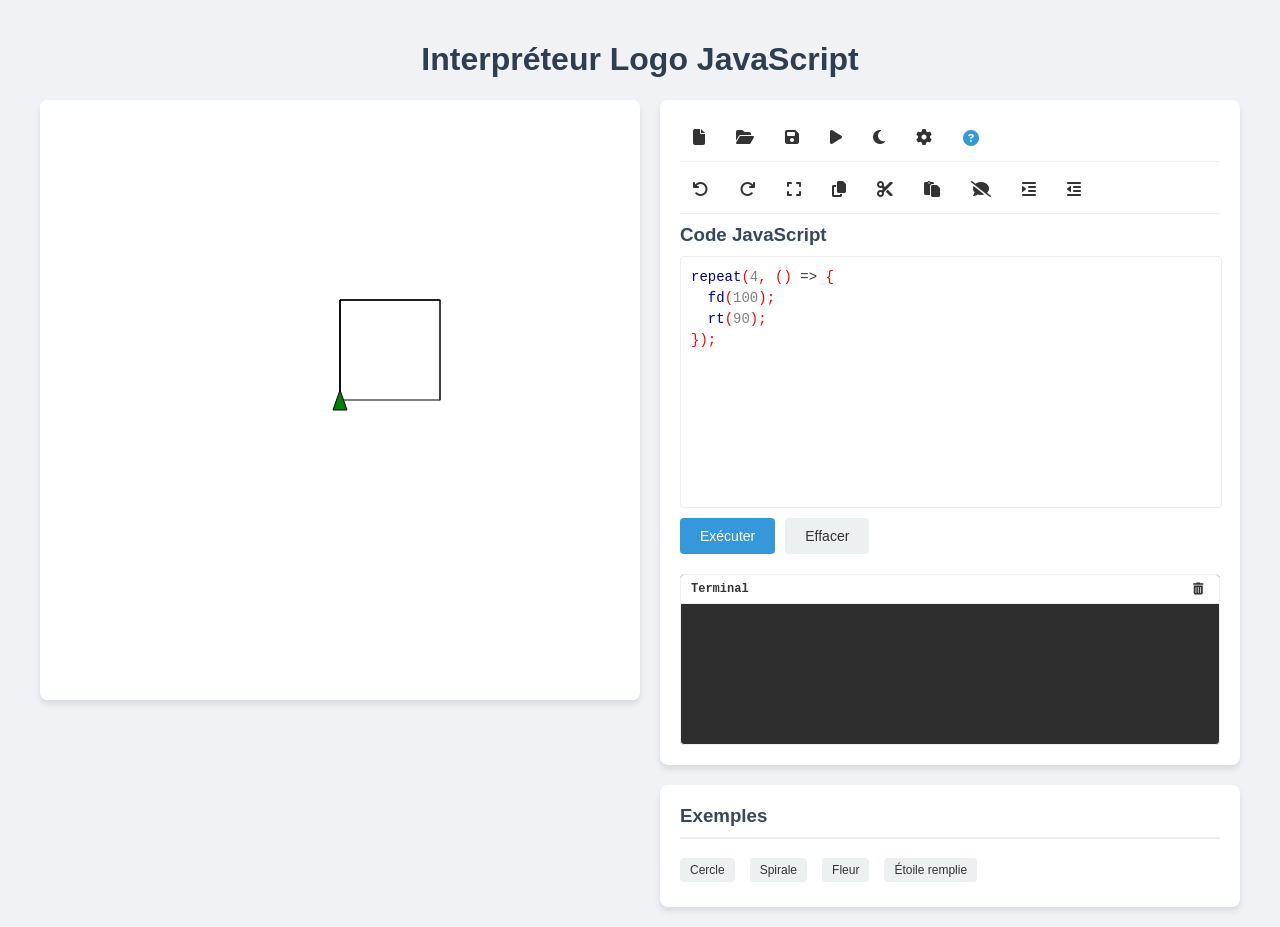
==== index.html @ 42f223f9 "Add terminal zone for logs and error reporting - Added a terminal section below the editor in `index" ====
<!DOCTYPE html>
<html lang="fr">
<head>
    <meta charset="UTF-8">
    <meta name="viewport" content="width=device-width, initial-scale=1.0">
    <title>Logo JS Interpreter</title>
    <link rel="stylesheet" href="style.css">
    <link rel="stylesheet" href="https://cdnjs.cloudflare.com/ajax/libs/font-awesome/6.7.2/css/all.min.css">
</head>
<body>
    <div class="container">
        <header>
            <h1>Interpréteur Logo JavaScript</h1>
        </header>
        <main>
            <div class="canvas-area">
                <canvas id="turtleCanvas" width="600" height="600"></canvas>
                <canvas id="turtleLayer" width="600" height="600"></canvas>
            </div>
            <div class="controls">
                <div class="editor-section">
                    <div class="toolbar file-toolbar">
                        <button id="newFileBtn" title="Nouveau"><i class="fas fa-file"></i></button>
                        <button id="openFileBtn" title="Ouvrir"><i class="fas fa-folder-open"></i></button>
                        <button id="saveFileBtn" title="Enregistrer"><i class="fas fa-save"></i></button>
                        <button id="toolbarRunBtn" title="Exécuter"><i class="fas fa-play"></i></button>
                        <button id="themeToggleBtn" title="Mode Sombre/Clair"><i class="fas fa-moon"></i></button>
                        <button id="settingsBtn" title="Paramètres"><i class="fas fa-cog"></i></button>
                        <a href="help.html" target="_blank" class="help-link-icon" title="Aide"><i class="fas fa-question-circle"></i></a>
                    </div>
                    <div class="toolbar edit-toolbar">
                        <button id="undoBtn" title="Annuler"><i class="fas fa-undo"></i></button>
                        <button id="redoBtn" title="Rétablir"><i class="fas fa-redo"></i></button>
                        <button id="selectAllBtn" title="Sélectionner tout"><i class="fas fa-expand"></i></button>
                        <button id="copyBtn" title="Copier"><i class="fas fa-copy"></i></button>
                        <button id="cutBtn" title="Couper"><i class="fas fa-cut"></i></button>
                        <button id="pasteBtn" title="Coller"><i class="fas fa-paste"></i></button>
                        <button id="commentBtn" title="Commenter/Décommenter"><i class="fas fa-comment-slash"></i></button>
                        <button id="indentBtn" title="Augmenter l'indentation"><i class="fas fa-indent"></i></button>
                        <button id="unindentBtn" title="Réduire l'indentation"><i class="fas fa-outdent"></i></button>
                    </div>
                    <div class="editor-header">
                        <h3>Code JavaScript</h3>
                    </div>
                    <div id="editor-container">
                        <textarea id="codeEditor" spellcheck="false">repeat(4, () => {
  fd(100);
  rt(90);
});</textarea>
                        <pre id="highlighting" aria-hidden="true"><code id="highlighting-content"></code></pre>
                    </div>
                    <div class="buttons">
                        <button id="runBtn" class="primary">Exécuter</button>
                        <button id="clearBtn">Effacer</button>
                    </div>
                    <div class="terminal-section">
                        <div class="terminal-header">
                            <span>Terminal</span>
                            <button id="clearTerminalBtn" title="Effacer le terminal"><i class="fas fa-trash-alt"></i></button>
                        </div>
                        <div id="terminalOutput"></div>
                    </div>
                </div>
                <div class="examples-section">
                    <h3>Exemples</h3>
                    <div class="examples-grid">
                        <button class="example-btn" data-code="repeat(36, () => {
  fd(50);
  rt(10);
});">Cercle</button>
                        <button class="example-btn" data-code="for(let i=0; i<100; i++) {
  fd(i*2);
  rt(91);
}">Spirale</button>
                        <button class="example-btn" data-code="setcolor('purple');
repeat(18, () => {
  repeat(4, () => {
    fd(100);
    rt(90);
  });
  rt(20);
});">Fleur</button>
                        <button class="example-btn" data-code="cs();
fillcolor('yellow');
repeat(36, (i) => {
  fd(100);
  rt(145);
});
fill();">Étoile remplie</button>
                    </div>
                </div>
            </div>
        </main>
    </div>
    <!-- Scripts split into logical modules -->
    <script src="canva.js"></script>
    <script src="syntaxe.js"></script>
    <script src="library.js"></script>
    <script src="editorSyntaxe.js"></script>
    <script src="editorUI.js"></script>
</body>
</html>
---- style.css ----
:root {
    --bg-color: #f0f2f5;
    --text-color: #333;
    --panel-bg: #fff;
    --border-color: #eee;
    --btn-bg: #ecf0f1;
    --btn-hover: #bdc3c7;
    --terminal-bg: #2d2d2d;
    --terminal-text: #f0f0f0;
    --primary-color: #3498db;
    --primary-hover: #2980b9;
    --shadow: 0 4px 6px rgba(0,0,0,0.1);
    /* Syntax Highlighting Light */
    --hl-keyword: #0000ff; /* Bleu */
    --hl-command: #00008b; /* Bleu foncé */
    --hl-string: #008000; /* Vert */
    --hl-number: #808080; /* Gris */
    --hl-comment: #a52a2a; /* Marron */
    --hl-operator: #ff0000; /* Rouge */
    --hl-unknown: #87ceeb; /* Bleu ciel */
}

body.dark-mode {
    --bg-color: #1a1a1a;
    --text-color: #e0e0e0;
    --panel-bg: #2d2d2d;
    --border-color: #444;
    --btn-bg: #3d3d3d;
    --btn-hover: #555;
    --terminal-bg: #1e1e1e;
    --terminal-text: #d4d4d4;
    /* Syntax Highlighting Dark (Inverted/Adjusted for visibility) */
    --hl-keyword: #569cd6; /* Bleu clair */
    --hl-command: #4fc1ff; /* Bleu plus clair */
    --hl-string: #6a9955; /* Vert plus clair */
    --hl-number: #b5cea8; /* Gris clair/vert */
    --hl-comment: #ce9178; /* Marron clair */
    --hl-operator: #f44747; /* Rouge clair */
    --hl-unknown: #9cdcfe; /* Bleu ciel clair */
}

body {
    font-family: 'Segoe UI', Tahoma, Geneva, Verdana, sans-serif;
    margin: 0;
    padding: 0;
    background-color: var(--bg-color);
    color: var(--text-color);
    transition: background-color 0.3s, color 0.3s;
}

.container {
    max-width: 1200px;
    margin: 0 auto;
    padding: 20px;
}

header {
    text-align: center;
    margin-bottom: 20px;
}

h1 {
    color: #2c3e50;
}

main {
    display: flex;
    gap: 20px;
    flex-wrap: wrap;
    justify-content: center;
}

.canvas-area {
    background-color: var(--panel-bg);
    box-shadow: var(--shadow);
    border-radius: 8px;
    overflow: hidden;
    line-height: 0;
    position: relative;
    width: 600px;
    height: 600px;
}

canvas {
    background-color: transparent;
    display: block;
    position: absolute;
    top: 0;
    left: 0;
}

#turtleCanvas {
    background-color: #fff;
}

#turtleLayer {
    pointer-events: none;
}

.controls {
    flex: 1;
    min-width: 400px;
    display: flex;
    flex-direction: column;
    gap: 20px;
}

.editor-section, .examples-section {
    background-color: var(--panel-bg);
    padding: 20px;
    border-radius: 8px;
    box-shadow: var(--shadow);
}

.editor-header {
    display: flex;
    justify-content: space-between;
    align-items: center;
    margin-bottom: 10px;
}

.editor-header h3 {
    margin-bottom: 0;
    border-bottom: none;
    padding-bottom: 0;
}

.help-link {
    color: #3498db;
    text-decoration: none;
    font-weight: bold;
    font-size: 14px;
}

.help-link:hover {
    text-decoration: underline;
}

.examples-grid {
    display: flex;
    flex-wrap: wrap;
    gap: 10px;
}

h3 {
    margin-top: 0;
    color: #34495e;
    border-bottom: 2px solid #eee;
    padding-bottom: 10px;
}

#editor-container {
    position: relative;
    width: 100%;
    height: 250px;
    border: 1px solid var(--border-color);
    border-radius: 4px;
    overflow: hidden;
    background-color: var(--panel-bg);
}

#codeEditor, #highlighting {
    margin: 0;
    padding: 10px;
    border: 0;
    width: 100%;
    height: 100%;
    position: absolute;
    top: 0;
    left: 0;
    font-family: 'Courier New', Courier, monospace;
    font-size: 14px;
    line-height: 1.5;
    tab-size: 2;
    box-sizing: border-box;
    white-space: pre;
    word-wrap: normal;
    overflow: auto;
}

#codeEditor {
    z-index: 1;
    color: transparent;
    background: transparent;
    caret-color: var(--text-color);
    resize: none;
}

#highlighting {
    z-index: 0;
    pointer-events: none;
}

#highlighting-content {
    font-family: inherit;
    font-size: inherit;
    background-color: transparent;
    padding: 0;
    color: inherit;
    font-weight: normal;
}

/* Token Styles */
.hl-keyword { color: var(--hl-keyword); font-weight: bold; }
.hl-command { color: var(--hl-command); }
.hl-string { color: var(--hl-string); }
.hl-number { color: var(--hl-number); }
.hl-comment { color: var(--hl-comment); font-style: italic; }
.hl-operator { color: var(--hl-operator); }
.hl-unknown { color: var(--hl-unknown); }

.buttons {
    margin-top: 10px;
    display: flex;
    gap: 10px;
}

button {
    padding: 10px 20px;
    font-size: 14px;
    cursor: pointer;
    border: none;
    border-radius: 4px;
    background-color: var(--btn-bg);
    color: var(--text-color);
    transition: background-color 0.2s, color 0.2s;
}

button:hover {
    background-color: var(--btn-hover);
}

button.primary {
    background-color: var(--primary-color);
    color: white;
}

button.primary:hover {
    background-color: var(--primary-hover);
}

.toolbar {
    display: flex;
    gap: 5px;
    margin-bottom: 10px;
    padding-bottom: 5px;
    border-bottom: 1px solid var(--border-color);
}

.toolbar button, .help-link-icon {
    padding: 8px 12px;
    font-size: 16px;
    background-color: transparent;
    border: 1px solid transparent;
}

.toolbar button:hover, .help-link-icon:hover {
    background-color: var(--btn-hover);
    border-color: var(--border-color);
}

.help-link-icon {
    color: var(--primary-color);
    text-decoration: none;
    display: flex;
    align-items: center;
    border-radius: 4px;
}

ul {
    list-style: none;
    padding: 0;
}

li {
    margin-bottom: 8px;
}

code {
    background-color: #f8f9fa;
    padding: 2px 4px;
    border-radius: 4px;
    color: #e83e8c;
    font-weight: bold;
}

.examples {
    margin-top: 20px;
}

.example-btn {
    margin-right: 5px;
    margin-bottom: 5px;
    font-size: 12px;
    padding: 5px 10px;
}

.terminal-section {
    margin-top: 20px;
    background-color: var(--terminal-bg);
    color: var(--terminal-text);
    border-radius: 4px;
    font-family: 'Consolas', 'Monaco', 'Courier New', monospace;
    font-size: 13px;
    display: flex;
    flex-direction: column;
    overflow: hidden;
    border: 1px solid var(--border-color);
}

.terminal-header {
    background-color: var(--panel-bg);
    color: var(--text-color);
    padding: 5px 10px;
    display: flex;
    justify-content: space-between;
    align-items: center;
    border-bottom: 1px solid var(--border-color);
    font-weight: bold;
    font-size: 12px;
}

#terminalOutput {
    padding: 10px;
    height: 120px;
    overflow-y: auto;
    white-space: pre-wrap;
    word-wrap: break-word;
}

.terminal-msg {
    margin-bottom: 4px;
    border-left: 3px solid transparent;
    padding-left: 8px;
}

.terminal-log { border-left-color: #569cd6; }
.terminal-error { border-left-color: #f44747; color: #f44747; }
.terminal-warn { border-left-color: #cca700; color: #cca700; }

#clearTerminalBtn {
    background: transparent;
    padding: 2px 5px;
    font-size: 12px;
    color: var(--text-color);
    width: auto;
}

#clearTerminalBtn:hover {
    color: #f44747;
}
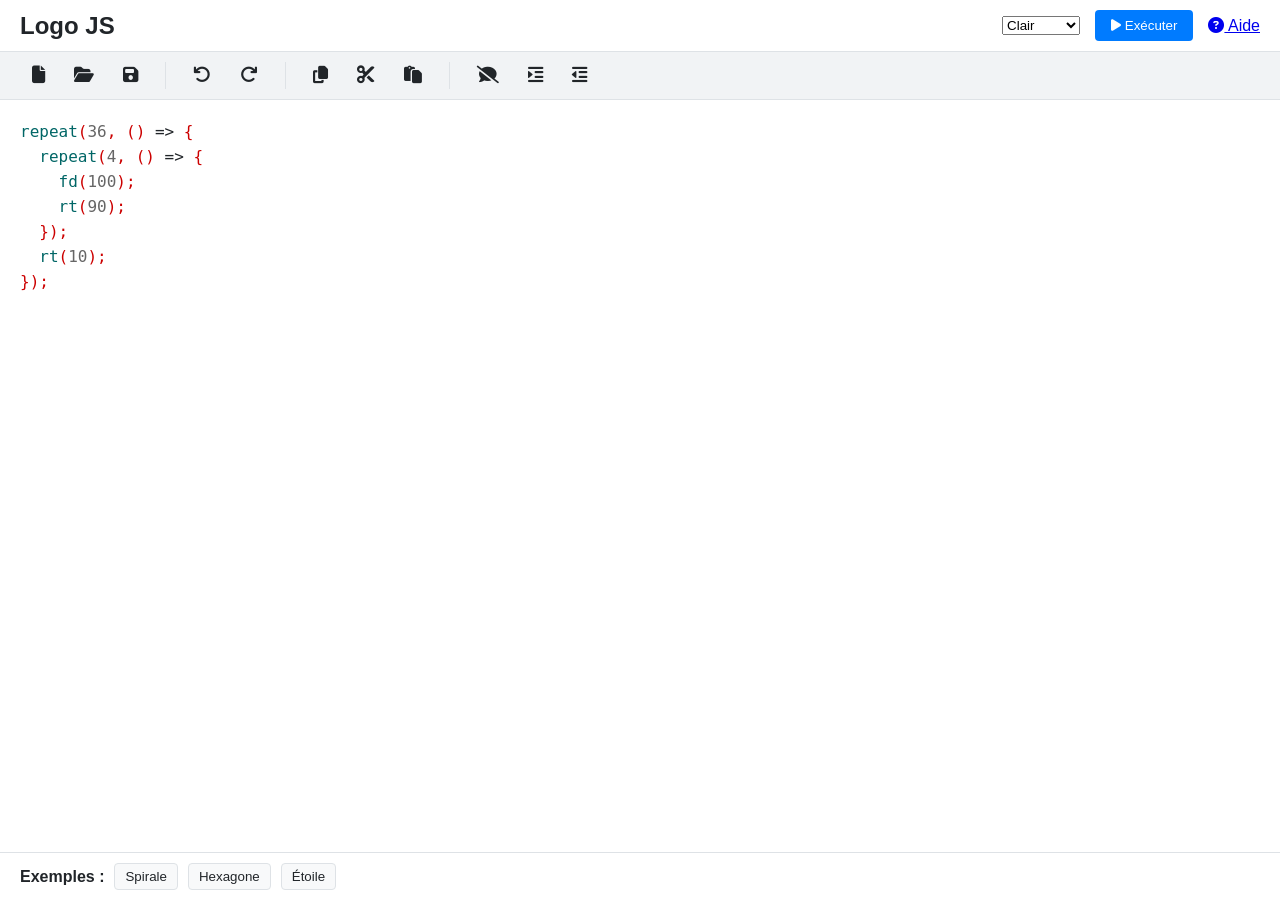
==== commit 701d2fcb: "Implement center-origin coordinates and dual-view UI - Update canva.js to use center-origin (0,0) an" ====
--- a/index.html
+++ b/index.html
@@ -7,92 +7,100 @@
     <link rel="stylesheet" href="style.css">
     <link rel="stylesheet" href="https://cdnjs.cloudflare.com/ajax/libs/font-awesome/6.7.2/css/all.min.css">
 </head>
-<body>
-    <div class="container">
-        <header>
-            <h1>Interpréteur Logo JavaScript</h1>
-        </header>
-        <main>
-            <div class="canvas-area">
-                <canvas id="turtleCanvas" width="600" height="600"></canvas>
-                <canvas id="turtleLayer" width="600" height="600"></canvas>
-            </div>
-            <div class="controls">
-                <div class="editor-section">
-                    <div class="toolbar file-toolbar">
+<body class="theme-light">
+    <div id="app" class="mode-editor">
+        <!-- Editor View -->
+        <div id="editor-view" class="view">
+            <header class="main-header">
+                <h1>Logo JS</h1>
+                <div class="header-actions">
+                    <select id="themeSelect">
+                        <option value="theme-light">Clair</option>
+                        <option value="theme-dark">Sombre</option>
+                        <option value="theme-monokai">Monokai</option>
+                        <option value="theme-solarized">Solarized</option>
+                        <option value="theme-midnight">Midnight</option>
+                    </select>
+                    <button id="runBtnTop" class="primary"><i class="fas fa-play"></i> Exécuter</button>
+                    <a href="help.html" target="_blank" class="help-link"><i class="fas fa-question-circle"></i> Aide</a>
+                </div>
+            </header>
+
+            <div class="editor-workspace">
+                <div class="toolbar-container">
+                    <div class="toolbar">
                         <button id="newFileBtn" title="Nouveau"><i class="fas fa-file"></i></button>
                         <button id="openFileBtn" title="Ouvrir"><i class="fas fa-folder-open"></i></button>
                         <button id="saveFileBtn" title="Enregistrer"><i class="fas fa-save"></i></button>
-                        <button id="toolbarRunBtn" title="Exécuter"><i class="fas fa-play"></i></button>
-                        <button id="themeToggleBtn" title="Mode Sombre/Clair"><i class="fas fa-moon"></i></button>
-                        <button id="settingsBtn" title="Paramètres"><i class="fas fa-cog"></i></button>
-                        <a href="help.html" target="_blank" class="help-link-icon" title="Aide"><i class="fas fa-question-circle"></i></a>
-                    </div>
-                    <div class="toolbar edit-toolbar">
+                        <span class="separator"></span>
                         <button id="undoBtn" title="Annuler"><i class="fas fa-undo"></i></button>
                         <button id="redoBtn" title="Rétablir"><i class="fas fa-redo"></i></button>
-                        <button id="selectAllBtn" title="Sélectionner tout"><i class="fas fa-expand"></i></button>
+                        <span class="separator"></span>
                         <button id="copyBtn" title="Copier"><i class="fas fa-copy"></i></button>
                         <button id="cutBtn" title="Couper"><i class="fas fa-cut"></i></button>
                         <button id="pasteBtn" title="Coller"><i class="fas fa-paste"></i></button>
-                        <button id="commentBtn" title="Commenter/Décommenter"><i class="fas fa-comment-slash"></i></button>
-                        <button id="indentBtn" title="Augmenter l'indentation"><i class="fas fa-indent"></i></button>
-                        <button id="unindentBtn" title="Réduire l'indentation"><i class="fas fa-outdent"></i></button>
-                    </div>
-                    <div class="editor-header">
-                        <h3>Code JavaScript</h3>
-                    </div>
-                    <div id="editor-container">
-                        <textarea id="codeEditor" spellcheck="false">repeat(4, () => {
-  fd(100);
-  rt(90);
-});</textarea>
-                        <pre id="highlighting" aria-hidden="true"><code id="highlighting-content"></code></pre>
-                    </div>
-                    <div class="buttons">
-                        <button id="runBtn" class="primary">Exécuter</button>
-                        <button id="clearBtn">Effacer</button>
-                    </div>
-                    <div class="terminal-section">
-                        <div class="terminal-header">
-                            <span>Terminal</span>
-                            <button id="clearTerminalBtn" title="Effacer le terminal"><i class="fas fa-trash-alt"></i></button>
-                        </div>
-                        <div id="terminalOutput"></div>
+                        <span class="separator"></span>
+                        <button id="commentBtn" title="Commenter"><i class="fas fa-comment-slash"></i></button>
+                        <button id="indentBtn" title="Indenter"><i class="fas fa-indent"></i></button>
+                        <button id="unindentBtn" title="Désindenter"><i class="fas fa-outdent"></i></button>
                     </div>
                 </div>
-                <div class="examples-section">
-                    <h3>Exemples</h3>
-                    <div class="examples-grid">
-                        <button class="example-btn" data-code="repeat(36, () => {
-  fd(50);
-  rt(10);
-});">Cercle</button>
-                        <button class="example-btn" data-code="for(let i=0; i<100; i++) {
-  fd(i*2);
-  rt(91);
-}">Spirale</button>
-                        <button class="example-btn" data-code="setcolor('purple');
-repeat(18, () => {
+
+                <div id="editor-container">
+                    <textarea id="codeEditor" spellcheck="false">repeat(36, () => {
   repeat(4, () => {
     fd(100);
     rt(90);
   });
-  rt(20);
-});">Fleur</button>
-                        <button class="example-btn" data-code="cs();
-fillcolor('yellow');
-repeat(36, (i) => {
-  fd(100);
-  rt(145);
-});
-fill();">Étoile remplie</button>
+  rt(10);
+});</textarea>
+                    <pre id="highlighting" aria-hidden="true"><code id="highlighting-content"></code></pre>
+                </div>
+            </div>
+
+            <div class="examples-bar">
+                <h3>Exemples :</h3>
+                <button class="example-btn" data-code="for(let i=0; i<100; i++) { fd(i*2); rt(91); }">Spirale</button>
+                <button class="example-btn" data-code="setcolor('red'); polygon(6, 50);">Hexagone</button>
+                <button class="example-btn" data-code="star(5, 100, 40);">Étoile</button>
+            </div>
+        </div>
+
+        <!-- Execution View -->
+        <div id="execution-view" class="view">
+            <div class="exec-toolbar">
+                <div class="toolbar-row">
+                    <button id="backToEditorBtn"><i class="fas fa-edit"></i> Editeur</button>
+                    <button id="stopBtn" class="danger"><i class="fas fa-stop"></i> Arrêter</button>
+                </div>
+                <div class="toolbar-row">
+                    <div class="inline-cmd-container">
+                        <input type="text" id="inlineCmdInput" placeholder="Saisir une commande Logo...">
+                        <button id="runInlineBtn"><i class="fas fa-chevron-right"></i></button>
                     </div>
                 </div>
             </div>
-        </main>
+
+            <div class="canvas-container">
+                <canvas id="turtleCanvas" width="800" height="600"></canvas>
+                <canvas id="turtleLayer" width="800" height="600"></canvas>
+            </div>
+
+            <div id="terminal-section">
+                <div class="terminal-header">
+                    <span>Terminal</span>
+                    <div class="terminal-actions">
+                        <button id="clearTerminalBtn" title="Effacer"><i class="fas fa-trash-alt"></i></button>
+                        <button id="toggleTerminalBtn" title="Masquer"><i class="fas fa-chevron-down"></i></button>
+                    </div>
+                </div>
+                <div id="terminalOutput"></div>
+            </div>
+
+            <button id="showTerminalBtn" class="hidden"><i class="fas fa-console"></i> Terminal</button>
+        </div>
     </div>
-    <!-- Scripts split into logical modules -->
+
     <script src="canva.js"></script>
     <script src="syntaxe.js"></script>
     <script src="library.js"></script>
--- a/style.css
+++ b/style.css
@@ -1,206 +1,149 @@
 :root {
-    --bg-color: #f0f2f5;
-    --text-color: #333;
-    --panel-bg: #fff;
-    --border-color: #eee;
-    --btn-bg: #ecf0f1;
-    --btn-hover: #bdc3c7;
-    --terminal-bg: #2d2d2d;
-    --terminal-text: #f0f0f0;
-    --primary-color: #3498db;
-    --primary-hover: #2980b9;
-    --shadow: 0 4px 6px rgba(0,0,0,0.1);
+    --bg-color: #f8f9fa;
+    --header-bg: #ffffff;
+    --text-color: #212529;
+    --border-color: #dee2e6;
+    --primary-color: #007bff;
+    --primary-hover: #0056b3;
+    --danger-color: #dc3545;
+    --editor-bg: #ffffff;
+    --terminal-bg: #1e1e1e;
+    --terminal-text: #ffffff;
+    --toolbar-bg: #f1f3f5;
+
     /* Syntax Highlighting Light */
-    --hl-keyword: #0000ff; /* Bleu */
-    --hl-command: #00008b; /* Bleu foncé */
-    --hl-string: #008000; /* Vert */
-    --hl-number: #808080; /* Gris */
-    --hl-comment: #a52a2a; /* Marron */
-    --hl-operator: #ff0000; /* Rouge */
-    --hl-unknown: #87ceeb; /* Bleu ciel */
+    --hl-keyword: #0033cc;
+    --hl-command: #006666;
+    --hl-string: #228b22;
+    --hl-number: #666666;
+    --hl-comment: #808080;
+    --hl-operator: #cc0000;
+    --hl-unknown: #00bfff;
 }
 
-body.dark-mode {
-    --bg-color: #1a1a1a;
+.theme-dark {
+    --bg-color: #121212;
+    --header-bg: #1e1e1e;
     --text-color: #e0e0e0;
-    --panel-bg: #2d2d2d;
-    --border-color: #444;
-    --btn-bg: #3d3d3d;
-    --btn-hover: #555;
-    --terminal-bg: #1e1e1e;
-    --terminal-text: #d4d4d4;
-    /* Syntax Highlighting Dark (Inverted/Adjusted for visibility) */
-    --hl-keyword: #569cd6; /* Bleu clair */
-    --hl-command: #4fc1ff; /* Bleu plus clair */
-    --hl-string: #6a9955; /* Vert plus clair */
-    --hl-number: #b5cea8; /* Gris clair/vert */
-    --hl-comment: #ce9178; /* Marron clair */
-    --hl-operator: #f44747; /* Rouge clair */
-    --hl-unknown: #9cdcfe; /* Bleu ciel clair */
+    --border-color: #333333;
+    --editor-bg: #1e1e1e;
+    --toolbar-bg: #2d2d2d;
+
+    --hl-keyword: #0033cc;
+    --hl-command: #006666;
+    --hl-string: #228b22;
+    --hl-number: #666666;
+    --hl-comment: #808080;
+    --hl-operator: #cc0000;
+    --hl-unknown: #00bfff;
 }
 
-body {
-    font-family: 'Segoe UI', Tahoma, Geneva, Verdana, sans-serif;
-    margin: 0;
-    padding: 0;
-    background-color: var(--bg-color);
-    color: var(--text-color);
-    transition: background-color 0.3s, color 0.3s;
+.theme-monokai {
+    --bg-color: #272822;
+    --header-bg: #1e1e1e;
+    --text-color: #f8f8f2;
+    --border-color: #49483e;
+    --editor-bg: #272822;
+    --toolbar-bg: #3e3d32;
+
+    --hl-keyword: #f92672;
+    --hl-command: #66d9ef;
+    --hl-string: #e6db74;
+    --hl-number: #ae81ff;
+    --hl-comment: #75715e;
+    --hl-operator: #f8f8f2;
+    --hl-unknown: #a6e22e;
 }
 
-.container {
-    max-width: 1200px;
-    margin: 0 auto;
-    padding: 20px;
+.theme-solarized {
+    --bg-color: #fdf6e3;
+    --header-bg: #eee8d5;
+    --text-color: #657b83;
+    --border-color: #d5c4a1;
+    --editor-bg: #fdf6e3;
+    --toolbar-bg: #eee8d5;
+
+    --hl-keyword: #859900;
+    --hl-command: #268bd2;
+    --hl-string: #2aa198;
+    --hl-number: #d33682;
+    --hl-comment: #93a1a1;
+    --hl-operator: #586e75;
+    --hl-unknown: #cb4b16;
 }
 
-header {
-    text-align: center;
-    margin-bottom: 20px;
+.theme-midnight {
+    --bg-color: #00040d;
+    --header-bg: #000c1f;
+    --text-color: #d1d9e6;
+    --border-color: #1a2a44;
+    --editor-bg: #00040d;
+    --toolbar-bg: #00122e;
+
+    --hl-keyword: #ff007f;
+    --hl-command: #00d4ff;
+    --hl-string: #00ffaa;
+    --hl-number: #ffcc00;
+    --hl-comment: #506680;
+    --hl-operator: #ffffff;
+    --hl-unknown: #bf94ff;
 }
 
-h1 {
-    color: #2c3e50;
-}
+* { box-sizing: border-box; }
+body, html { margin: 0; padding: 0; height: 100%; font-family: 'Segoe UI', Tahoma, Geneva, Verdana, sans-serif; background: var(--bg-color); color: var(--text-color); overflow: hidden; }
 
-main {
-    display: flex;
-    gap: 20px;
-    flex-wrap: wrap;
-    justify-content: center;
-}
+#app { display: flex; flex-direction: column; height: 100vh; }
+.view { display: none; flex: 1; flex-direction: column; }
+.mode-editor #editor-view { display: flex; }
+.mode-execution #execution-view { display: flex; }
 
-.canvas-area {
-    background-color: var(--panel-bg);
-    box-shadow: var(--shadow);
-    border-radius: 8px;
-    overflow: hidden;
-    line-height: 0;
-    position: relative;
-    width: 600px;
-    height: 600px;
-}
+/* Header */
+.main-header { display: flex; justify-content: space-between; align-items: center; padding: 10px 20px; background: var(--header-bg); border-bottom: 1px solid var(--border-color); }
+.main-header h1 { margin: 0; font-size: 1.5rem; }
+.header-actions { display: flex; gap: 15px; align-items: center; }
 
-canvas {
-    background-color: transparent;
-    display: block;
-    position: absolute;
-    top: 0;
-    left: 0;
-}
+/* Editor View */
+.editor-workspace { flex: 1; display: flex; flex-direction: column; position: relative; }
+.toolbar-container { background: var(--toolbar-bg); border-bottom: 1px solid var(--border-color); padding: 5px 20px; }
+.toolbar { display: flex; gap: 5px; }
+.toolbar button { background: none; border: none; padding: 8px 12px; cursor: pointer; color: var(--text-color); border-radius: 4px; font-size: 1.1rem; }
+.toolbar button:hover { background: rgba(0,0,0,0.1); }
+.separator { width: 1px; background: var(--border-color); margin: 5px 10px; }
 
-#turtleCanvas {
-    background-color: #fff;
-}
+#editor-container { flex: 1; position: relative; overflow: hidden; background: var(--editor-bg); }
+#codeEditor, #highlighting { margin: 0; padding: 20px; border: none; width: 100%; height: 100%; font-family: 'Fira Code', 'Courier New', Courier, monospace; font-size: 16px; line-height: 1.5; position: absolute; top: 0; left: 0; white-space: pre; word-wrap: normal; overflow: auto; }
+#codeEditor { color: transparent; background: transparent; caret-color: var(--text-color); resize: none; z-index: 2; outline: none; }
+#highlighting { pointer-events: none; z-index: 1; color: var(--text-color); }
 
-#turtleLayer {
-    pointer-events: none;
-}
+.examples-bar { display: flex; align-items: center; gap: 10px; padding: 10px 20px; border-top: 1px solid var(--border-color); background: var(--header-bg); }
+.examples-bar h3 { font-size: 1rem; margin: 0; }
+.example-btn { padding: 5px 10px; border: 1px solid var(--border-color); background: var(--bg-color); color: var(--text-color); cursor: pointer; border-radius: 4px; }
 
-.controls {
-    flex: 1;
-    min-width: 400px;
-    display: flex;
-    flex-direction: column;
-    gap: 20px;
-}
+/* Execution View */
+.exec-toolbar { display: flex; flex-direction: column; gap: 5px; padding: 10px 20px; background: var(--header-bg); border-bottom: 1px solid var(--border-color); }
+.toolbar-row { display: flex; gap: 10px; align-items: center; }
+.inline-cmd-container { flex: 1; display: flex; border: 1px solid var(--border-color); border-radius: 20px; overflow: hidden; background: var(--bg-color); }
+.inline-cmd-container input { flex: 1; border: none; padding: 8px 15px; outline: none; background: transparent; color: var(--text-color); }
+.inline-cmd-container button { border: none; background: var(--primary-color); color: white; padding: 0 15px; cursor: pointer; }
 
-.editor-section, .examples-section {
-    background-color: var(--panel-bg);
-    padding: 20px;
-    border-radius: 8px;
-    box-shadow: var(--shadow);
-}
+.canvas-container { flex: 1; position: relative; display: flex; justify-content: center; align-items: center; overflow: auto; background: #ddd; }
+canvas { position: absolute; background: white; box-shadow: 0 0 20px rgba(0,0,0,0.2); }
 
-.editor-header {
-    display: flex;
-    justify-content: space-between;
-    align-items: center;
-    margin-bottom: 10px;
-}
+#terminal-section { height: 200px; display: flex; flex-direction: column; background: var(--terminal-bg); color: var(--terminal-text); border-top: 2px solid #555; }
+.terminal-header { display: flex; justify-content: space-between; align-items: center; padding: 5px 15px; background: #333; font-size: 0.9rem; }
+#terminalOutput { flex: 1; padding: 10px; overflow-y: auto; font-family: 'Courier New', Courier, monospace; font-size: 14px; }
+.terminal-msg { margin-bottom: 4px; }
+.terminal-error { color: #ff5f56; }
+.terminal-warn { color: #ffbd2e; }
 
-.editor-header h3 {
-    margin-bottom: 0;
-    border-bottom: none;
-    padding-bottom: 0;
-}
+/* Common UI */
+button.primary { background: var(--primary-color); color: white; border: none; padding: 8px 16px; border-radius: 4px; cursor: pointer; }
+button.primary:hover { background: var(--primary-hover); }
+button.danger { background: var(--danger-color); color: white; border: none; padding: 8px 16px; border-radius: 4px; cursor: pointer; }
 
-.help-link {
-    color: #3498db;
-    text-decoration: none;
-    font-weight: bold;
-    font-size: 14px;
-}
+.hidden { display: none; }
 
-.help-link:hover {
-    text-decoration: underline;
-}
-
-.examples-grid {
-    display: flex;
-    flex-wrap: wrap;
-    gap: 10px;
-}
-
-h3 {
-    margin-top: 0;
-    color: #34495e;
-    border-bottom: 2px solid #eee;
-    padding-bottom: 10px;
-}
-
-#editor-container {
-    position: relative;
-    width: 100%;
-    height: 250px;
-    border: 1px solid var(--border-color);
-    border-radius: 4px;
-    overflow: hidden;
-    background-color: var(--panel-bg);
-}
-
-#codeEditor, #highlighting {
-    margin: 0;
-    padding: 10px;
-    border: 0;
-    width: 100%;
-    height: 100%;
-    position: absolute;
-    top: 0;
-    left: 0;
-    font-family: 'Courier New', Courier, monospace;
-    font-size: 14px;
-    line-height: 1.5;
-    tab-size: 2;
-    box-sizing: border-box;
-    white-space: pre;
-    word-wrap: normal;
-    overflow: auto;
-}
-
-#codeEditor {
-    z-index: 1;
-    color: transparent;
-    background: transparent;
-    caret-color: var(--text-color);
-    resize: none;
-}
-
-#highlighting {
-    z-index: 0;
-    pointer-events: none;
-}
-
-#highlighting-content {
-    font-family: inherit;
-    font-size: inherit;
-    background-color: transparent;
-    padding: 0;
-    color: inherit;
-    font-weight: normal;
-}
-
-/* Token Styles */
+/* Syntax Colors */
 .hl-keyword { color: var(--hl-keyword); font-weight: bold; }
 .hl-command { color: var(--hl-command); }
 .hl-string { color: var(--hl-string); }
@@ -208,144 +151,3 @@
 .hl-comment { color: var(--hl-comment); font-style: italic; }
 .hl-operator { color: var(--hl-operator); }
 .hl-unknown { color: var(--hl-unknown); }
-
-.buttons {
-    margin-top: 10px;
-    display: flex;
-    gap: 10px;
-}
-
-button {
-    padding: 10px 20px;
-    font-size: 14px;
-    cursor: pointer;
-    border: none;
-    border-radius: 4px;
-    background-color: var(--btn-bg);
-    color: var(--text-color);
-    transition: background-color 0.2s, color 0.2s;
-}
-
-button:hover {
-    background-color: var(--btn-hover);
-}
-
-button.primary {
-    background-color: var(--primary-color);
-    color: white;
-}
-
-button.primary:hover {
-    background-color: var(--primary-hover);
-}
-
-.toolbar {
-    display: flex;
-    gap: 5px;
-    margin-bottom: 10px;
-    padding-bottom: 5px;
-    border-bottom: 1px solid var(--border-color);
-}
-
-.toolbar button, .help-link-icon {
-    padding: 8px 12px;
-    font-size: 16px;
-    background-color: transparent;
-    border: 1px solid transparent;
-}
-
-.toolbar button:hover, .help-link-icon:hover {
-    background-color: var(--btn-hover);
-    border-color: var(--border-color);
-}
-
-.help-link-icon {
-    color: var(--primary-color);
-    text-decoration: none;
-    display: flex;
-    align-items: center;
-    border-radius: 4px;
-}
-
-ul {
-    list-style: none;
-    padding: 0;
-}
-
-li {
-    margin-bottom: 8px;
-}
-
-code {
-    background-color: #f8f9fa;
-    padding: 2px 4px;
-    border-radius: 4px;
-    color: #e83e8c;
-    font-weight: bold;
-}
-
-.examples {
-    margin-top: 20px;
-}
-
-.example-btn {
-    margin-right: 5px;
-    margin-bottom: 5px;
-    font-size: 12px;
-    padding: 5px 10px;
-}
-
-.terminal-section {
-    margin-top: 20px;
-    background-color: var(--terminal-bg);
-    color: var(--terminal-text);
-    border-radius: 4px;
-    font-family: 'Consolas', 'Monaco', 'Courier New', monospace;
-    font-size: 13px;
-    display: flex;
-    flex-direction: column;
-    overflow: hidden;
-    border: 1px solid var(--border-color);
-}
-
-.terminal-header {
-    background-color: var(--panel-bg);
-    color: var(--text-color);
-    padding: 5px 10px;
-    display: flex;
-    justify-content: space-between;
-    align-items: center;
-    border-bottom: 1px solid var(--border-color);
-    font-weight: bold;
-    font-size: 12px;
-}
-
-#terminalOutput {
-    padding: 10px;
-    height: 120px;
-    overflow-y: auto;
-    white-space: pre-wrap;
-    word-wrap: break-word;
-}
-
-.terminal-msg {
-    margin-bottom: 4px;
-    border-left: 3px solid transparent;
-    padding-left: 8px;
-}
-
-.terminal-log { border-left-color: #569cd6; }
-.terminal-error { border-left-color: #f44747; color: #f44747; }
-.terminal-warn { border-left-color: #cca700; color: #cca700; }
-
-#clearTerminalBtn {
-    background: transparent;
-    padding: 2px 5px;
-    font-size: 12px;
-    color: var(--text-color);
-    width: auto;
-}
-
-#clearTerminalBtn:hover {
-    color: #f44747;
-}
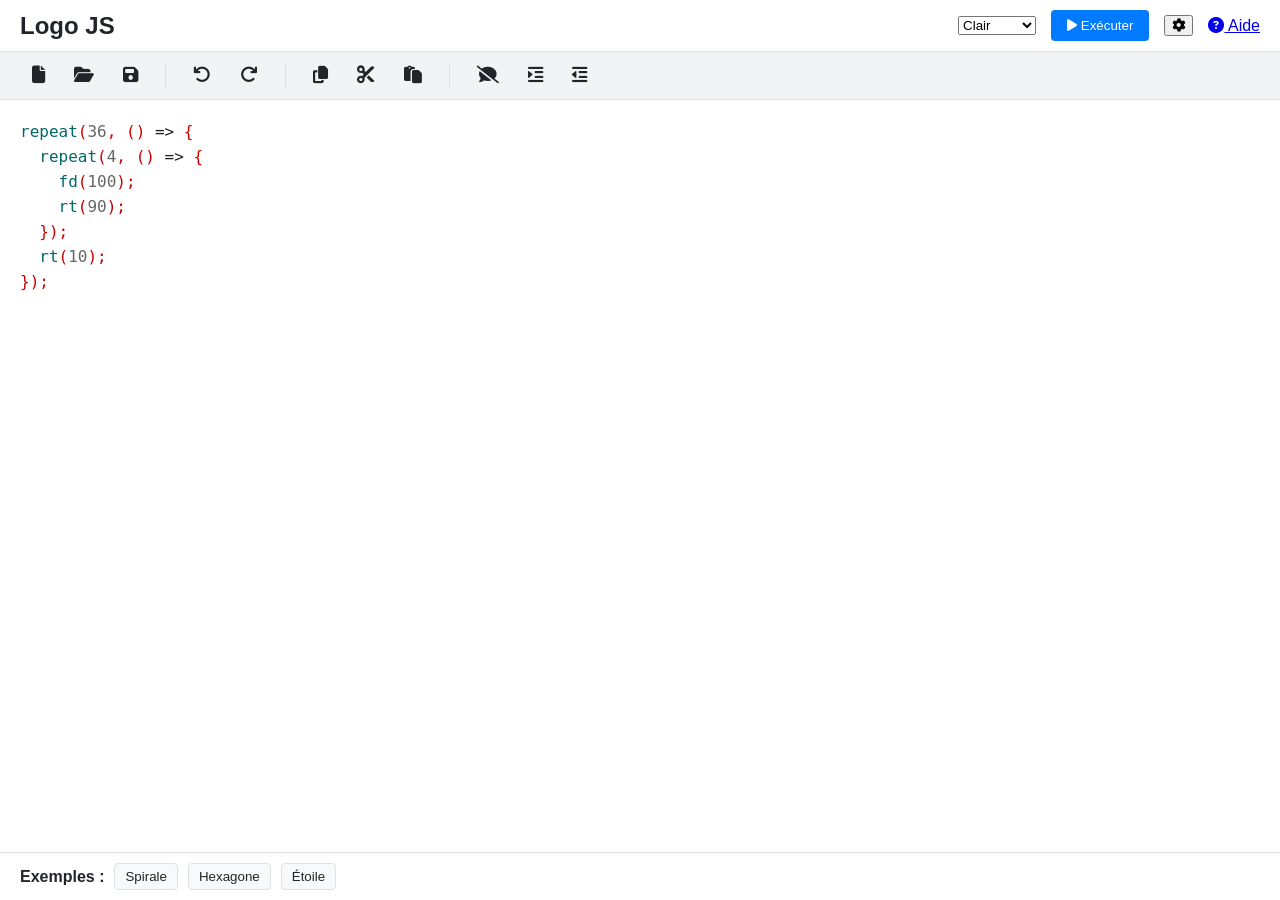
==== commit 760c41f1: "Implement full-featured Logo interpreter with JavaScript syntax Features: - Dual-view UI: Editor and" ====
--- a/index.html
+++ b/index.html
@@ -22,9 +22,33 @@
                         <option value="theme-midnight">Midnight</option>
                     </select>
                     <button id="runBtnTop" class="primary"><i class="fas fa-play"></i> Exécuter</button>
+                    <button id="settingsBtn" title="Paramètres"><i class="fas fa-cog"></i></button>
                     <a href="help.html" target="_blank" class="help-link"><i class="fas fa-question-circle"></i> Aide</a>
                 </div>
             </header>
+
+            <div id="settings-modal" class="modal hidden">
+                <div class="modal-content">
+                    <div class="modal-header">
+                        <h2>Paramètres</h2>
+                        <button class="close-modal">&times;</button>
+                    </div>
+                    <div class="modal-body">
+                        <div class="setting-item">
+                            <label for="bg-color-picker">Couleur du Canevas :</label>
+                            <input type="color" id="bg-color-picker" value="#ffffff">
+                        </div>
+                        <div class="setting-item">
+                            <label for="turtle-img-select">Image de la Tortue :</label>
+                            <select id="turtle-img-select">
+                                <option value="default">Classique (Triangle)</option>
+                                <option value="https://upload.wikimedia.org/wikipedia/commons/4/4c/Turtle-animation.gif">Tortue Réelle</option>
+                                <option value="https://cdn-icons-png.flaticon.com/512/1042/1042308.png">Vaisseau Spatial</option>
+                            </select>
+                        </div>
+                    </div>
+                </div>
+            </div>
 
             <div class="editor-workspace">
                 <div class="toolbar-container">
@@ -97,7 +121,7 @@
                 <div id="terminalOutput"></div>
             </div>
 
-            <button id="showTerminalBtn" class="hidden"><i class="fas fa-console"></i> Terminal</button>
+            <button id="showTerminalBtn" class="hidden"><i class="fas fa-terminal"></i> Terminal</button>
         </div>
     </div>
 
--- a/style.css
+++ b/style.css
@@ -29,13 +29,13 @@
     --editor-bg: #1e1e1e;
     --toolbar-bg: #2d2d2d;
 
-    --hl-keyword: #0033cc;
-    --hl-command: #006666;
-    --hl-string: #228b22;
-    --hl-number: #666666;
-    --hl-comment: #808080;
-    --hl-operator: #cc0000;
-    --hl-unknown: #00bfff;
+    --hl-keyword: #bb86fc;
+    --hl-command: #03dac6;
+    --hl-string: #ffb74d;
+    --hl-number: #cf6679;
+    --hl-comment: #757575;
+    --hl-operator: #ffffff;
+    --hl-unknown: #b0bec5;
 }
 
 .theme-monokai {
@@ -126,8 +126,9 @@
 .inline-cmd-container input { flex: 1; border: none; padding: 8px 15px; outline: none; background: transparent; color: var(--text-color); }
 .inline-cmd-container button { border: none; background: var(--primary-color); color: white; padding: 0 15px; cursor: pointer; }
 
-.canvas-container { flex: 1; position: relative; display: flex; justify-content: center; align-items: center; overflow: auto; background: #ddd; }
+.canvas-container { flex: 1; position: relative; display: flex; justify-content: center; align-items: center; overflow: hidden; background: #ddd; }
 canvas { position: absolute; background: white; box-shadow: 0 0 20px rgba(0,0,0,0.2); }
+#turtleLayer { background: transparent; box-shadow: none; pointer-events: none; }
 
 #terminal-section { height: 200px; display: flex; flex-direction: column; background: var(--terminal-bg); color: var(--terminal-text); border-top: 2px solid #555; }
 .terminal-header { display: flex; justify-content: space-between; align-items: center; padding: 5px 15px; background: #333; font-size: 0.9rem; }
@@ -136,12 +137,25 @@
 .terminal-error { color: #ff5f56; }
 .terminal-warn { color: #ffbd2e; }
 
+#showTerminalBtn { position: absolute; bottom: 10px; right: 20px; z-index: 100; background: #333; color: white; border: none; padding: 5px 15px; border-radius: 4px; cursor: pointer; }
+
 /* Common UI */
 button.primary { background: var(--primary-color); color: white; border: none; padding: 8px 16px; border-radius: 4px; cursor: pointer; }
 button.primary:hover { background: var(--primary-hover); }
 button.danger { background: var(--danger-color); color: white; border: none; padding: 8px 16px; border-radius: 4px; cursor: pointer; }
 
-.hidden { display: none; }
+.hidden { display: none !important; }
+
+/* Modal */
+.modal { position: fixed; z-index: 1000; left: 0; top: 0; width: 100%; height: 100%; background-color: rgba(0,0,0,0.5); display: flex; align-items: center; justify-content: center; }
+.modal-content { background: var(--header-bg); padding: 0; border-radius: 8px; width: 400px; box-shadow: 0 5px 15px rgba(0,0,0,0.3); border: 1px solid var(--border-color); }
+.modal-header { display: flex; justify-content: space-between; align-items: center; padding: 15px 20px; border-bottom: 1px solid var(--border-color); }
+.modal-header h2 { margin: 0; font-size: 1.2rem; }
+.close-modal { background: none; border: none; font-size: 1.5rem; cursor: pointer; color: var(--text-color); }
+.modal-body { padding: 20px; }
+.setting-item { display: flex; justify-content: space-between; align-items: center; margin-bottom: 15px; }
+.setting-item label { font-weight: 500; }
+.setting-item select, .setting-item input { padding: 5px; border-radius: 4px; border: 1px solid var(--border-color); background: var(--bg-color); color: var(--text-color); }
 
 /* Syntax Colors */
 .hl-keyword { color: var(--hl-keyword); font-weight: bold; }
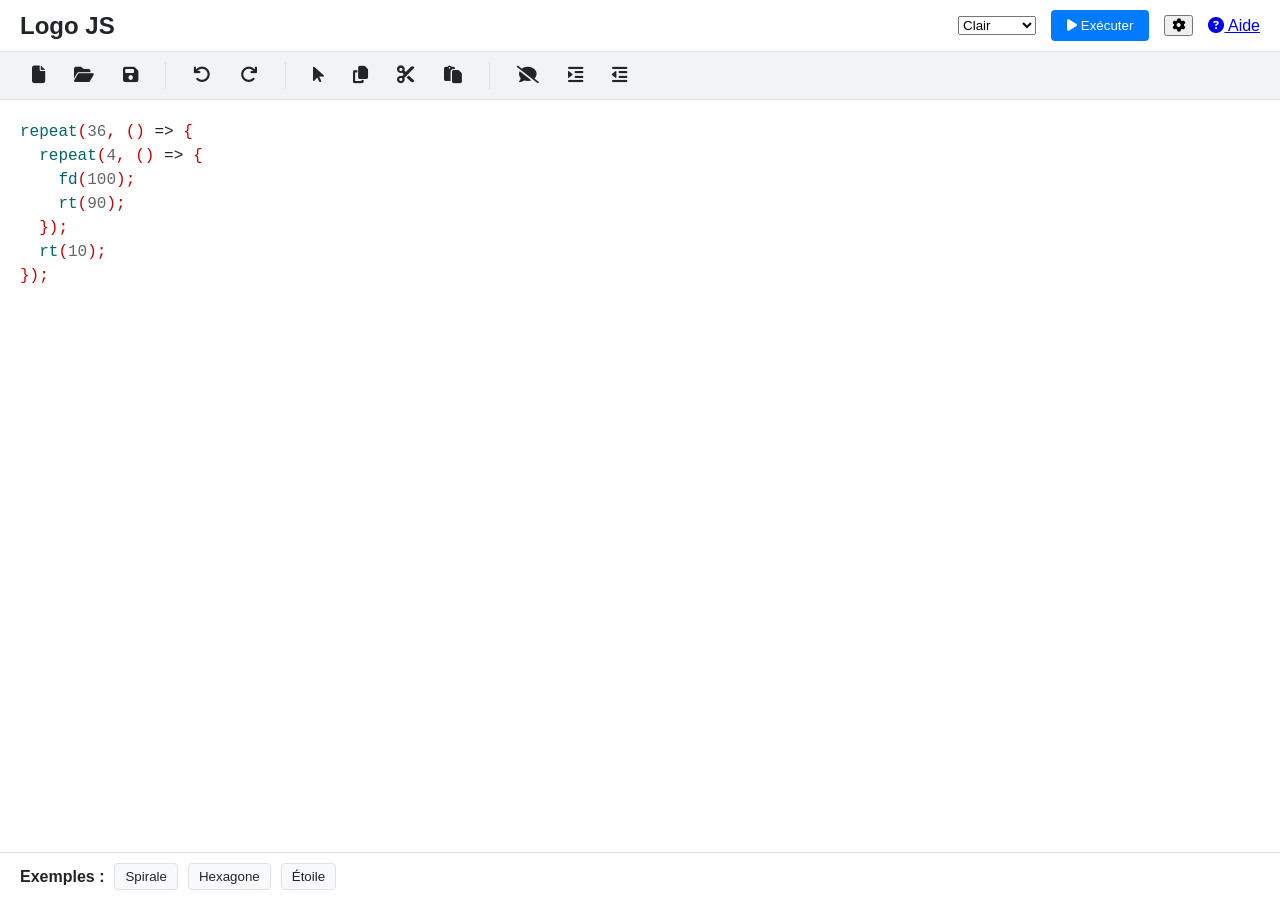
==== commit 218daeca: "Fix editor alignment and improve UI/UX - Fix text alignment issue in editor by synchronizing CSS pro" ====
--- a/index.html
+++ b/index.html
@@ -60,6 +60,7 @@
                         <button id="undoBtn" title="Annuler"><i class="fas fa-undo"></i></button>
                         <button id="redoBtn" title="Rétablir"><i class="fas fa-redo"></i></button>
                         <span class="separator"></span>
+                        <button id="selectAllBtn" title="Tout sélectionner"><i class="fas fa-mouse-pointer"></i></button>
                         <button id="copyBtn" title="Copier"><i class="fas fa-copy"></i></button>
                         <button id="cutBtn" title="Couper"><i class="fas fa-cut"></i></button>
                         <button id="pasteBtn" title="Coller"><i class="fas fa-paste"></i></button>
--- a/style.css
+++ b/style.css
@@ -111,9 +111,48 @@
 .separator { width: 1px; background: var(--border-color); margin: 5px 10px; }
 
 #editor-container { flex: 1; position: relative; overflow: hidden; background: var(--editor-bg); }
-#codeEditor, #highlighting { margin: 0; padding: 20px; border: none; width: 100%; height: 100%; font-family: 'Fira Code', 'Courier New', Courier, monospace; font-size: 16px; line-height: 1.5; position: absolute; top: 0; left: 0; white-space: pre; word-wrap: normal; overflow: auto; }
-#codeEditor { color: transparent; background: transparent; caret-color: var(--text-color); resize: none; z-index: 2; outline: none; }
-#highlighting { pointer-events: none; z-index: 1; color: var(--text-color); }
+#codeEditor, #highlighting {
+    margin: 0;
+    padding: 20px;
+    border: none;
+    width: 100%;
+    height: 100%;
+    font-family: 'Fira Code', 'Courier New', Courier, monospace;
+    font-size: 16px;
+    line-height: 1.5;
+    position: absolute;
+    top: 0;
+    left: 0;
+    white-space: pre;
+    word-wrap: normal;
+    overflow: auto;
+    tab-size: 2;
+    -moz-tab-size: 2;
+    font-variant-ligatures: none;
+    letter-spacing: normal;
+}
+#codeEditor {
+    color: transparent;
+    background: transparent;
+    caret-color: var(--text-color);
+    resize: none;
+    z-index: 2;
+    outline: none;
+    -webkit-text-fill-color: transparent;
+}
+#highlighting {
+    pointer-events: none;
+    z-index: 1;
+    color: var(--text-color);
+}
+#highlighting code {
+    font-family: inherit;
+    font-size: inherit;
+    line-height: inherit;
+    padding: 0;
+    margin: 0;
+    background: transparent !important;
+}
 
 .examples-bar { display: flex; align-items: center; gap: 10px; padding: 10px 20px; border-top: 1px solid var(--border-color); background: var(--header-bg); }
 .examples-bar h3 { font-size: 1rem; margin: 0; }
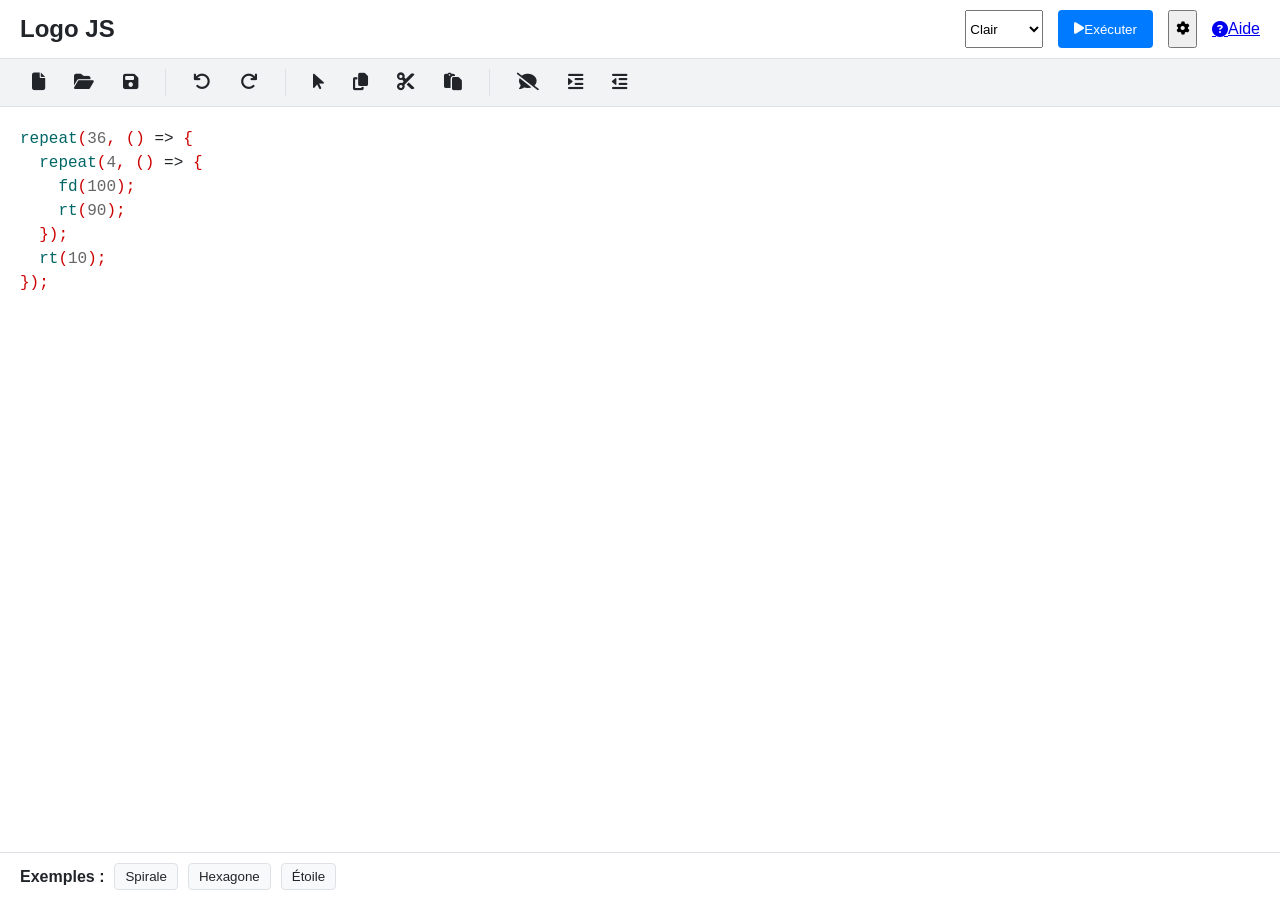
==== commit 618ddb8d: "Fix fill() and enhance UI with real-time status bar - Fix `fill()` functionality by implementing con" ====
--- a/index.html
+++ b/index.html
@@ -95,8 +95,32 @@
         <div id="execution-view" class="view">
             <div class="exec-toolbar">
                 <div class="toolbar-row">
-                    <button id="backToEditorBtn"><i class="fas fa-edit"></i> Editeur</button>
-                    <button id="stopBtn" class="danger"><i class="fas fa-stop"></i> Arrêter</button>
+                    <button id="backToEditorBtn" class="exec-btn"><i class="fas fa-edit"></i> Editeur</button>
+                    <button id="stopBtn" class="exec-btn danger"><i class="fas fa-stop"></i> Arrêter</button>
+
+                    <div class="status-bar">
+                        <div class="status-item" title="Position de la Souris">
+                            <i class="fas fa-mouse-pointer"></i> <span id="mouse-pos">0, 0</span>
+                        </div>
+                        <div class="status-item" title="Position de la Tortue">
+                            <i class="fas fa-location-arrow"></i> <span id="turtle-pos">0, 0</span>
+                        </div>
+                        <div class="status-item" title="Angle de la Tortue">
+                            <i class="fas fa-compass"></i> <span id="turtle-angle">0°</span>
+                        </div>
+                        <div class="status-item" title="Épaisseur du trait">
+                            <i class="fas fa-pen-nib"></i> <span id="pen-size">1</span>
+                        </div>
+                        <div class="status-item" title="Couleur du trait">
+                            <span class="color-preview" id="pen-color-preview"></span> <span id="pen-color">#000000</span>
+                        </div>
+                        <div class="status-item" title="Couleur de remplissage">
+                            <span class="color-preview" id="fill-color-preview"></span> <span id="fill-color-status">#000000</span>
+                        </div>
+                        <div class="status-item" title="Couleur du fond">
+                            <span class="color-preview" id="bg-color-preview-status"></span> <span id="bg-color-status">#ffffff</span>
+                        </div>
+                    </div>
                 </div>
                 <div class="toolbar-row">
                     <div class="inline-cmd-container">
--- a/style.css
+++ b/style.css
@@ -101,6 +101,13 @@
 .main-header { display: flex; justify-content: space-between; align-items: center; padding: 10px 20px; background: var(--header-bg); border-bottom: 1px solid var(--border-color); }
 .main-header h1 { margin: 0; font-size: 1.5rem; }
 .header-actions { display: flex; gap: 15px; align-items: center; }
+.header-actions select, .header-actions button, .header-actions .help-link {
+    height: 38px;
+    display: flex;
+    align-items: center;
+    justify-content: center;
+    margin: 0;
+}
 
 /* Editor View */
 .editor-workspace { flex: 1; display: flex; flex-direction: column; position: relative; }
@@ -179,9 +186,44 @@
 #showTerminalBtn { position: absolute; bottom: 10px; right: 20px; z-index: 100; background: #333; color: white; border: none; padding: 5px 15px; border-radius: 4px; cursor: pointer; }
 
 /* Common UI */
-button.primary { background: var(--primary-color); color: white; border: none; padding: 8px 16px; border-radius: 4px; cursor: pointer; }
+button.primary { background: var(--primary-color); color: white; border: none; height: 38px; padding: 0 16px; border-radius: 4px; cursor: pointer; display: inline-flex; align-items: center; justify-content: center; }
 button.primary:hover { background: var(--primary-hover); }
-button.danger { background: var(--danger-color); color: white; border: none; padding: 8px 16px; border-radius: 4px; cursor: pointer; }
+button.danger { background: var(--danger-color); color: white; border: none; height: 38px; padding: 0 16px; border-radius: 4px; cursor: pointer; display: inline-flex; align-items: center; justify-content: center; }
+
+.exec-btn {
+    height: 38px;
+    min-width: 100px;
+}
+
+.status-bar {
+    flex: 1;
+    display: flex;
+    gap: 15px;
+    margin-left: 20px;
+    padding: 0 15px;
+    background: var(--bg-color);
+    border-radius: 4px;
+    border: 1px solid var(--border-color);
+    height: 38px;
+    align-items: center;
+    font-size: 0.85rem;
+    overflow-x: auto;
+    white-space: nowrap;
+}
+
+.status-item {
+    display: flex;
+    align-items: center;
+    gap: 5px;
+}
+
+.color-preview {
+    display: inline-block;
+    width: 12px;
+    height: 12px;
+    border-radius: 2px;
+    border: 1px solid rgba(0,0,0,0.1);
+}
 
 .hidden { display: none !important; }
 
